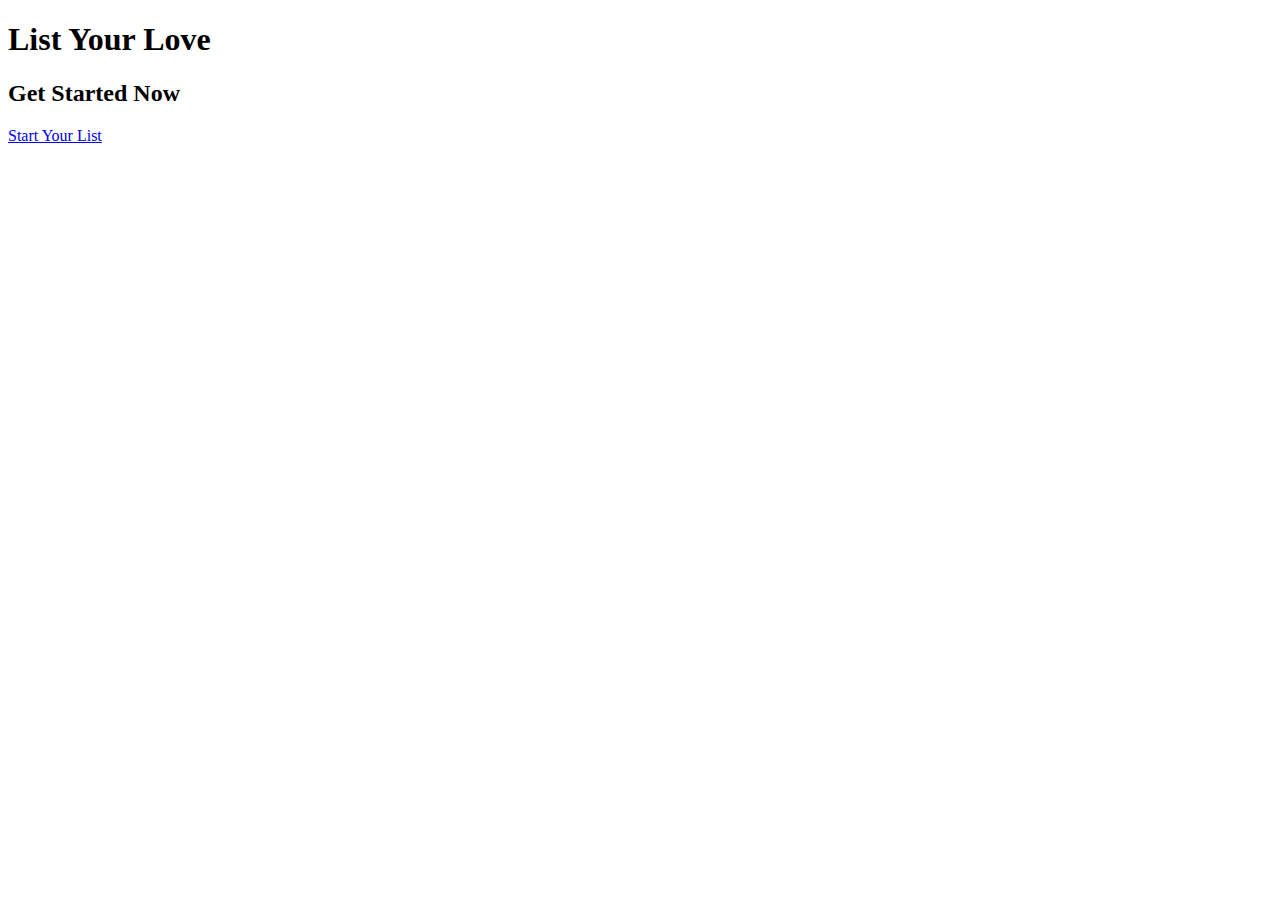
==== Week 1/index.html @ 8478d483 "Committing first files to VFW." ====
<!doctype html>
<html>
	<head>
		<!-- Character Set Meta -->
		<meta charset="utf-8" />

		<!-- Description & Key words -->
		<meta name = "description" content= "My first Application." />
		<meta name = "keywords" content = "html5, mobile development, Full Sail University"/>

		<meta name="robots" content="noindex,nofollow">

		<!-- Mobile viewport optimization -->
		<meta name = "HandheldFriendly" content = "True" />
		<meta name = "MobileOptimized" content = "320" />
		<meta name = "viewport" content = "user-scalable=no, width=device-width" />
		
		<!--Page Title-->
		<title>Love = Life's Prime Directive</title>
	</head>

	<body>

	<!-- Header 1-->
		<h1>List Your Love</h1>
			<nav></nav>

	<!-- Paragraph  -->
		<p> </p>

	<!-- Header 2-->
		<h2>Get Started Now</h2>

	<!-- Paragraph  -->
		<p><a href="additem.html">Start Your List</a></p>


	</body>

</html>
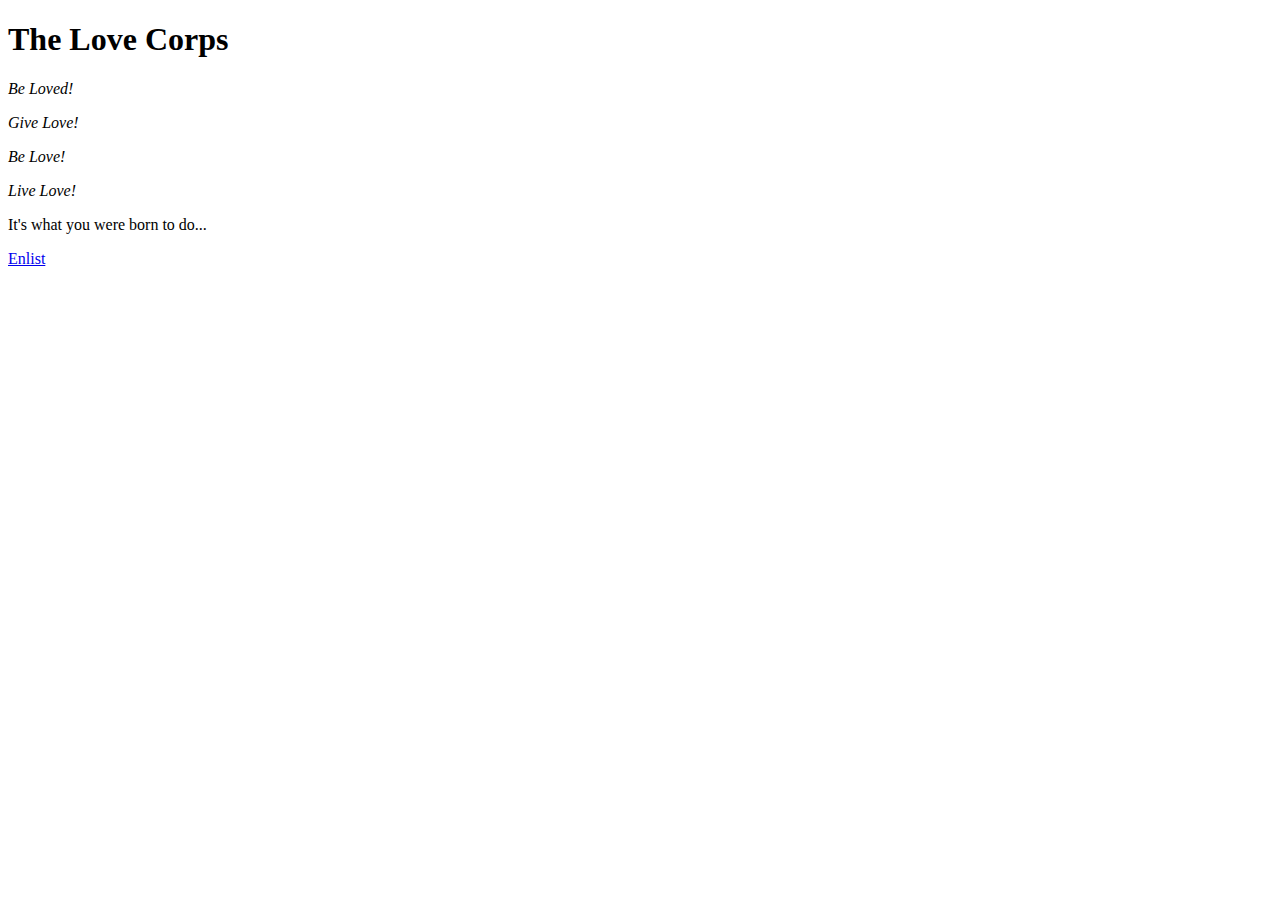
==== commit f2c54902: "I think I am done." ====
--- a/Week 1/index.html
+++ b/Week 1/index.html
@@ -16,23 +16,26 @@
 		<meta name = "viewport" content = "user-scalable=no, width=device-width" />
 		
 		<!--Page Title-->
-		<title>Love = Life's Prime Directive</title>
+		<title>Love Corps</title>
 	</head>
 
 	<body>
 
 	<!-- Header 1-->
-		<h1>List Your Love</h1>
-			<nav></nav>
+		<h1>The Love Corps</h1>
+			
+	
+
+	<!-- Header 2-->
+		<p><em>Be Loved!</em></p>
+		<p><em>Give Love!</em></p>
+		<p><em>Be Love!</em></p>
+		<p><em>Live Love!</em></p>
+		<p>It's what you were born to do...</p>
+
 
 	<!-- Paragraph  -->
-		<p> </p>
-
-	<!-- Header 2-->
-		<h2>Get Started Now</h2>
-
-	<!-- Paragraph  -->
-		<p><a href="additem.html">Start Your List</a></p>
+		<p><a href="additem.html">Enlist</a></p>
 
 
 	</body>
